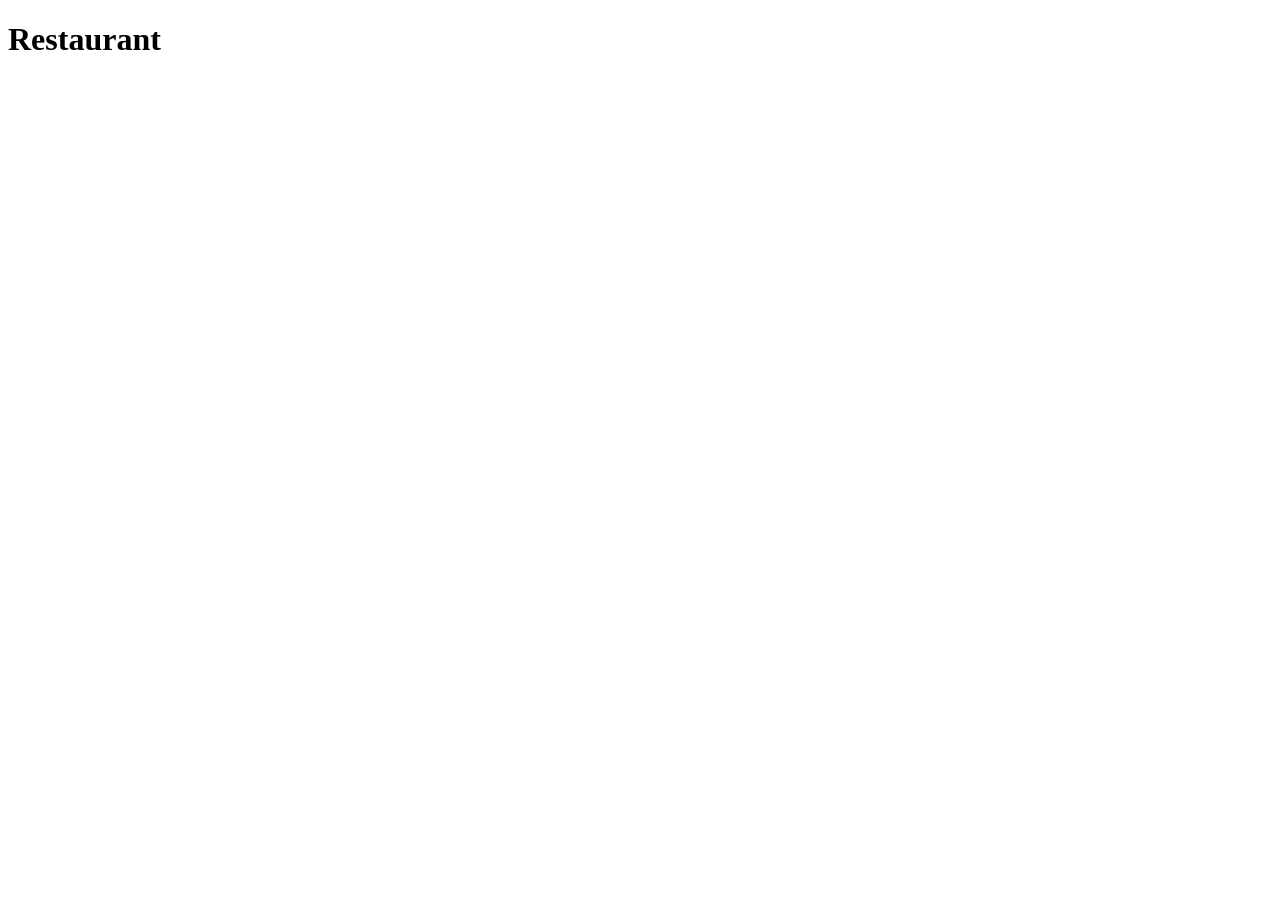
==== index.html @ 086c3428 "my first commit and push" ====
<!DOCTYPE html>
<html lang="en">
<head>
    <meta charset="UTF-8">
    <meta name="viewport" content="width=device-width, initial-scale=1.0">
    <title>Restaurant</title>
</head>
<body>
    <header>
        <h1>Restaurant</h1>
    </header>
    
</body>
</html>
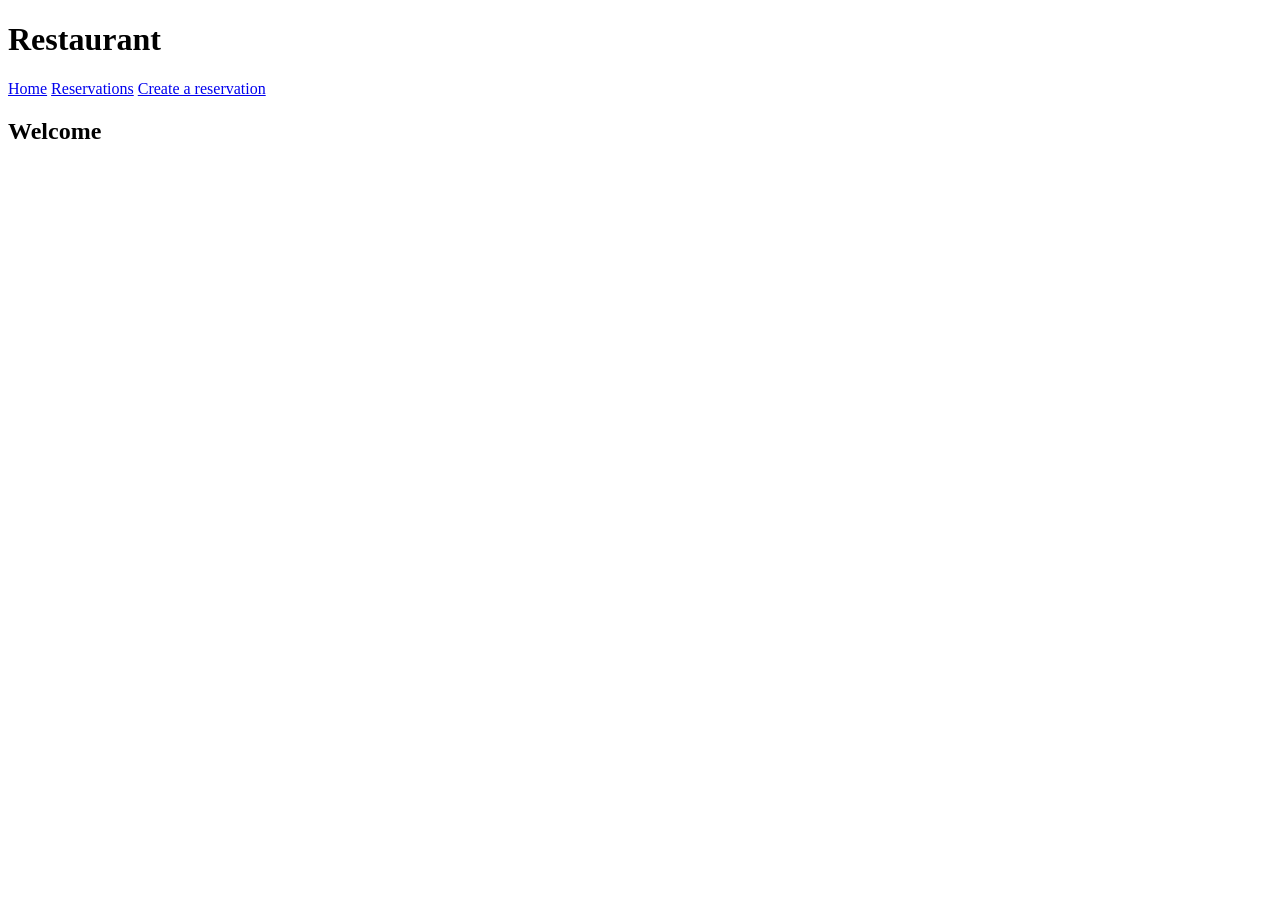
==== commit 2e918ca7: "adding index.html" ====
--- a/index.html
+++ b/index.html
@@ -8,7 +8,16 @@
 <body>
     <header>
         <h1>Restaurant</h1>
+        <nav>
+            <a href="index.html">Home</a>
+            <a href="reservations.html">Reservations</a>
+            <a href="createReservation.html">Create a reservation</a>
+        </nav>
     </header>
-    
+
+    <main>
+        <h2>Welcome</h2>
+    </main>
+
 </body>
 </html>
